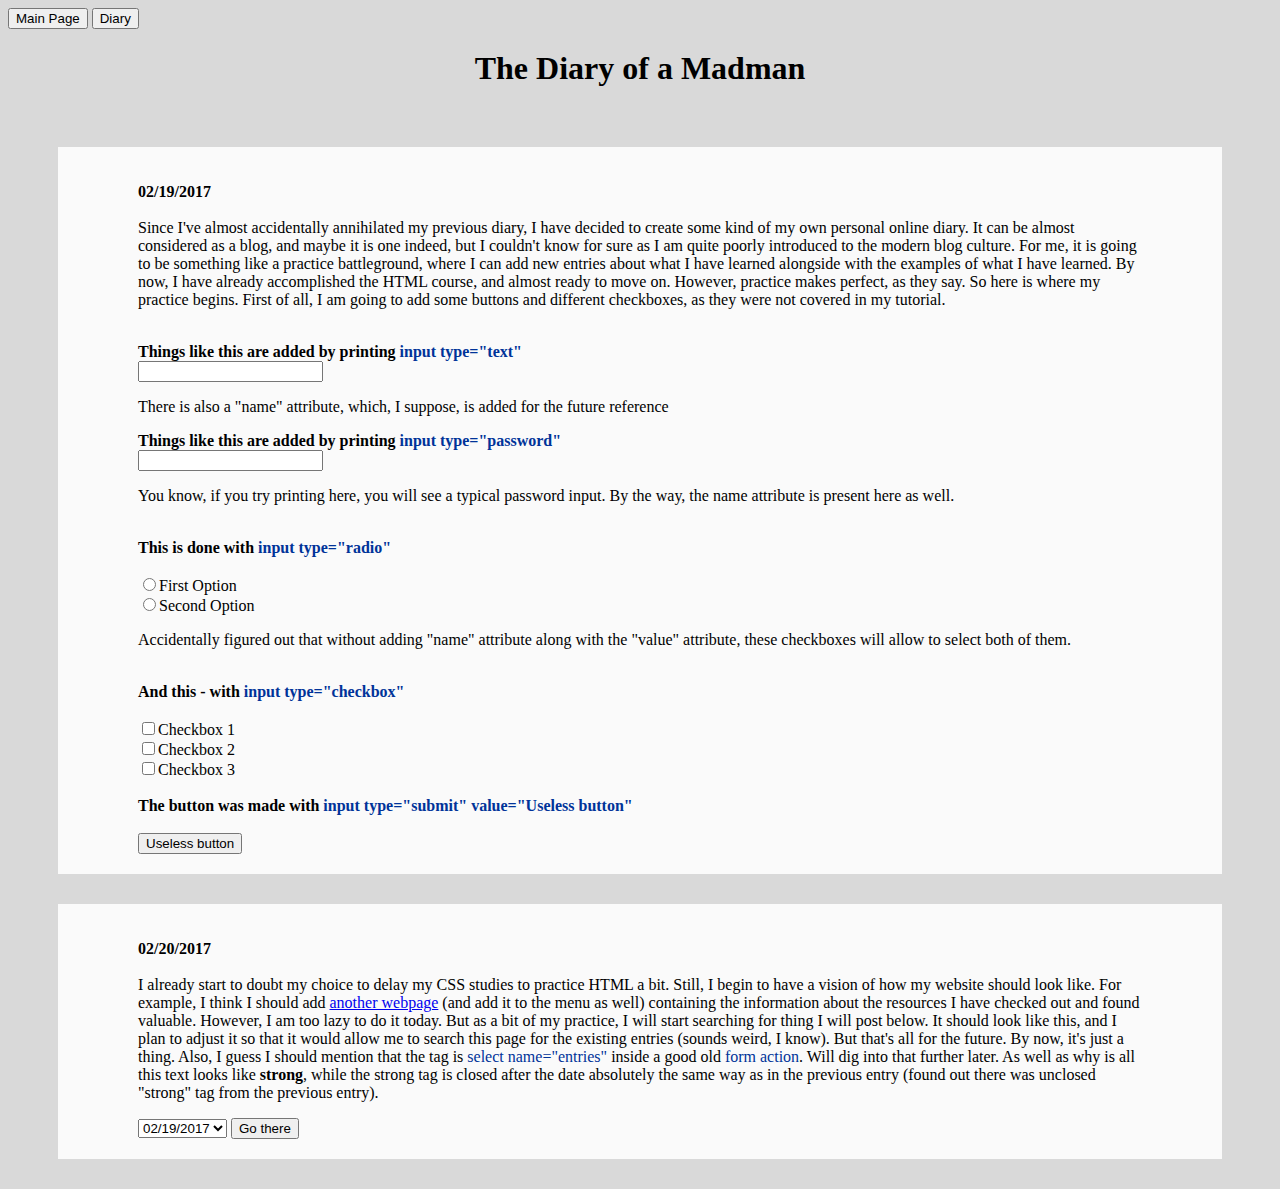
==== diary.html @ 27a8fe2f "Add second entry and select" ====
<!DOCTYPE html>
<html>
	<head>
		<meta charset="utf-8">
		<title>Diary</title>
	</head>
	<body style="background-color: #d9d9d9">
		<form method="get" action="index.html" style="display: inline;"><button type="submit">Main Page</button></form>
		<form method="get" action="diary.html" style="display: inline;"><button type="submit">Diary</button></form>
		<h1 align="center">The Diary of a Madman</h1>

		<div style="margin: 60px 50px 30px 50px; padding: 20px 80px 20px 80px; background-color: #fafafa;">
		<p><strong>02/19/2017</strong><br/><br/>
		Since I've almost accidentally annihilated my previous diary, I have decided to create some kind of my own personal online diary. 
		It can be almost considered as a blog, and maybe it is one indeed, but I couldn't know for sure as I am quite poorly introduced to the modern blog culture.
		For me, it is going to be something like a practice battleground, where I can add new entries about what I have learned alongside with the examples of what I have learned.
		By now, I have already accomplished the HTML course, and almost ready to move on. However, practice makes perfect, as they say.
		So here is where my practice begins. First of all, I am going to add some buttons and different checkboxes, as they were not covered in my tutorial. </p><br/>
		<strong>Things like this are added by printing <span style="color: #039;">input type="text"</span></strong><br/>
		<input type="text" name="username"/><br/>
		<p>There is also a "name" attribute, which, I suppose, is added for the future reference</p>
		<strong>Things like this are added by printing <span style="color: #039;">input type="password"</span></strong><br/>
		<input type="password" name="password"/><br/>
		<p>You know, if you try printing here, you will see a typical password input. By the way, the name attribute is present here as well.</p><br/>
		<strong>This is done with <span style="color: #039;">input type="radio"</span></strong><br/>
		<br/>
		<input type="radio" name="radion" value="1" >First Option<br/>
		<input type="radio" name="radion" value="2">Second Option<br/>
		<p>Accidentally figured out that without adding "name" attribute along with the "value" attribute, these checkboxes will allow to select both of them.</p><br/>
		<strong>And this - with <span style="color: #039;">input type="checkbox"</span></strong><br/>
		<br/>
		<input type="checkbox" value="1">Checkbox 1<br/>
		<input type="checkbox" value="2">Checkbox 2<br/>
		<input type="checkbox" value="3">Checkbox 3<br/>
		<br/>
		<strong>The button was made with <span style="color: #039;">input type="submit" value="Useless button"</span></strong><br/>
		<br/>
		<input type="submit" value="Useless button"><br/>
		</div>

		<div style="margin: 20px 50px 30px 50px; padding: 20px 80px 20px 80px; background-color: #fafafa;">
		<p><strong>02/20/2017</strong><br/><br/>
		I already start to doubt my choice to delay my CSS studies to practice HTML a bit. Still, I begin to have a vision of how my website should look like.
		For example, I think I should add <a href="stuff.html">another webpage</a> (and add it to the menu as well) containing the information about the resources I have checked out and found valuable.
		However, I am too lazy to do it today. But as a bit of my practice, I will start searching for thing I will post below. It should look like this, and I plan to adjust it so that it would allow me to search this page for the existing entries (sounds weird, I know). But that's all for the future. By now, it's just a thing. Also, I guess I should mention that the tag is <span style="color: #039;">select name="entries"</span> inside a good old <span style="color: #039;">form action</span>. Will dig into that further later. As well as why is all this text looks like <strong>strong</strong>, while the strong tag is 		closed after the date absolutely the same way as in the previous entry (found out there was unclosed "strong" tag from the previous entry). </p>

		<form action="/action_page.php">
 		 <select name="entries">
		    <option value="entry1">02/19/2017</option>
		    <option value="entry2">02/20/2017</option>
		    <option value="entry3">02/21/2017</option>
		    <option value="entry4">02/22/2017</option>
		  </select>
		  <input type="submit" value="Go there">
		</form>

		</div>
		

	</body>
</html>
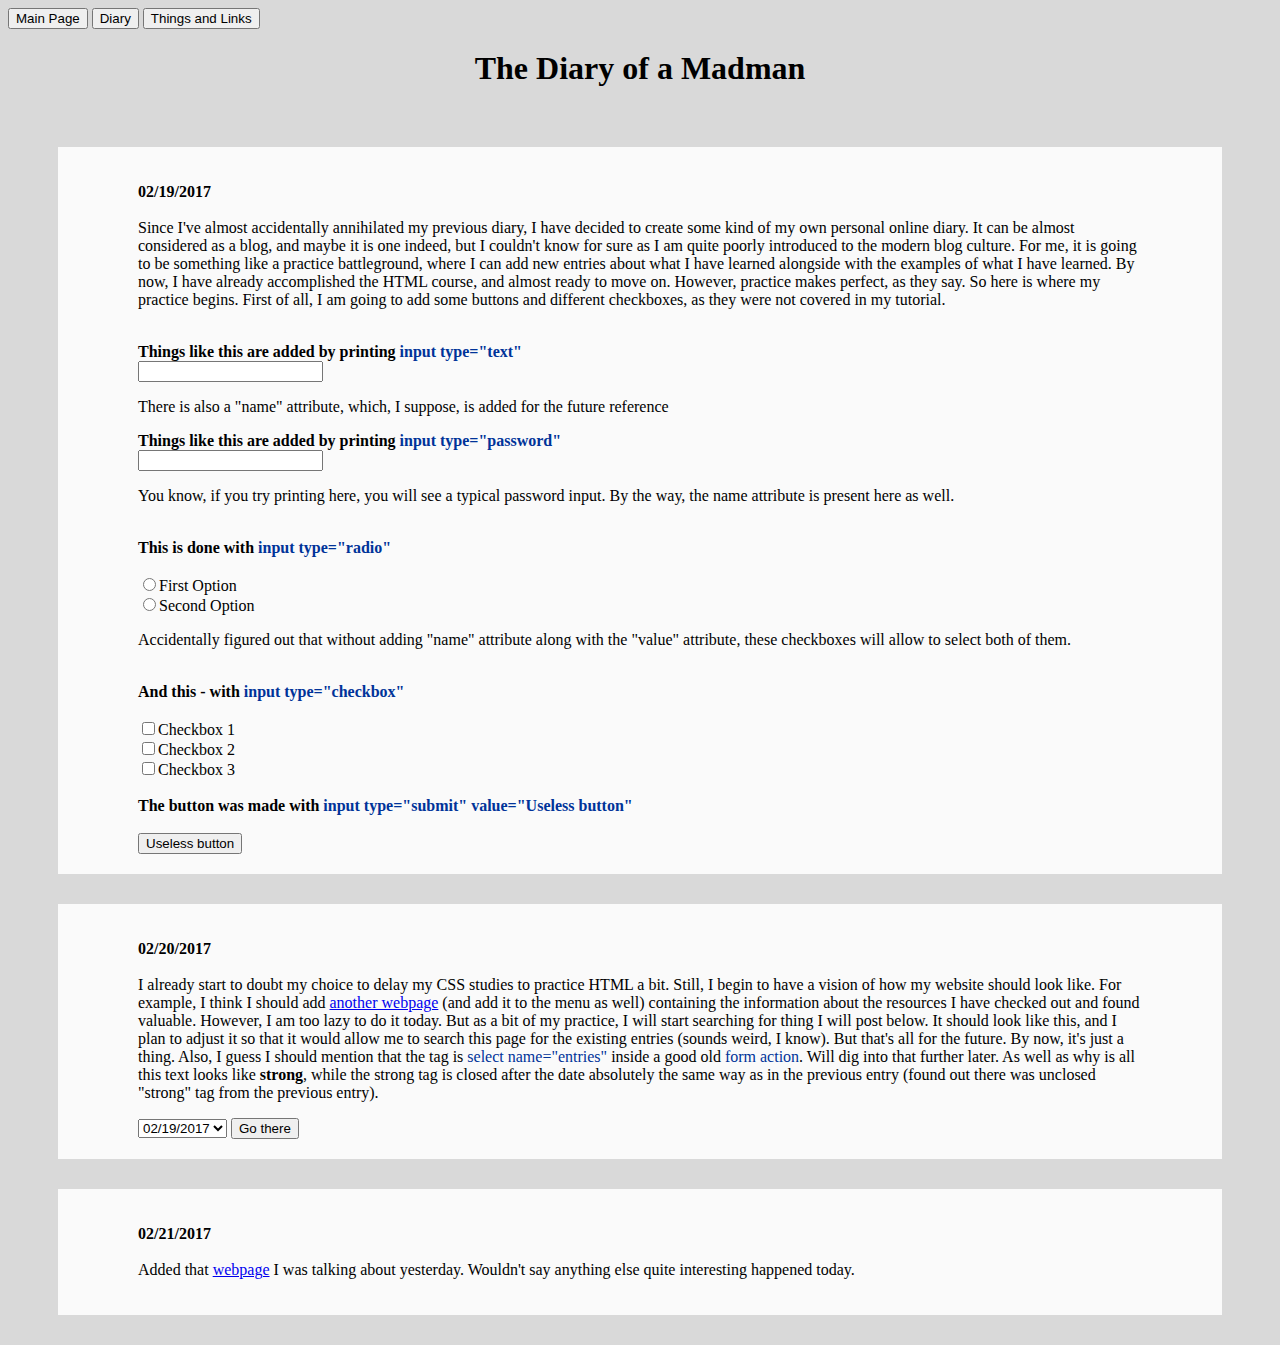
==== commit 1136f55a: "Add things and entry" ====
--- a/diary.html
+++ b/diary.html
@@ -7,6 +7,7 @@
 	<body style="background-color: #d9d9d9">
 		<form method="get" action="index.html" style="display: inline;"><button type="submit">Main Page</button></form>
 		<form method="get" action="diary.html" style="display: inline;"><button type="submit">Diary</button></form>
+		<form method="get" action="things.html" style="display:inline;"><button type="submit">Things and Links</button></form>
 		<h1 align="center">The Diary of a Madman</h1>
 
 		<div style="margin: 60px 50px 30px 50px; padding: 20px 80px 20px 80px; background-color: #fafafa;">
@@ -41,7 +42,7 @@
 		<div style="margin: 20px 50px 30px 50px; padding: 20px 80px 20px 80px; background-color: #fafafa;">
 		<p><strong>02/20/2017</strong><br/><br/>
 		I already start to doubt my choice to delay my CSS studies to practice HTML a bit. Still, I begin to have a vision of how my website should look like.
-		For example, I think I should add <a href="stuff.html">another webpage</a> (and add it to the menu as well) containing the information about the resources I have checked out and found valuable.
+		For example, I think I should add <a href="things.html">another webpage</a> (and add it to the menu as well) containing the information about the resources I have checked out and found valuable.
 		However, I am too lazy to do it today. But as a bit of my practice, I will start searching for thing I will post below. It should look like this, and I plan to adjust it so that it would allow me to search this page for the existing entries (sounds weird, I know). But that's all for the future. By now, it's just a thing. Also, I guess I should mention that the tag is <span style="color: #039;">select name="entries"</span> inside a good old <span style="color: #039;">form action</span>. Will dig into that further later. As well as why is all this text looks like <strong>strong</strong>, while the strong tag is 		closed after the date absolutely the same way as in the previous entry (found out there was unclosed "strong" tag from the previous entry). </p>
 
 		<form action="/action_page.php">
@@ -55,7 +56,12 @@
 		</form>
 
 		</div>
-		
+		<div style="margin: 20px 50px 30px 50px; padding: 20px 80px 20px 80px; background-color: #fafafa;">
+                <p><strong>02/21/2017</strong><br/><br/>
+		Added that <a href="things.html">webpage</a> I was talking about yesterday. Wouldn't say anything else quite interesting happened today.               
+
+
+                </div>
 
 	</body>
 </html>
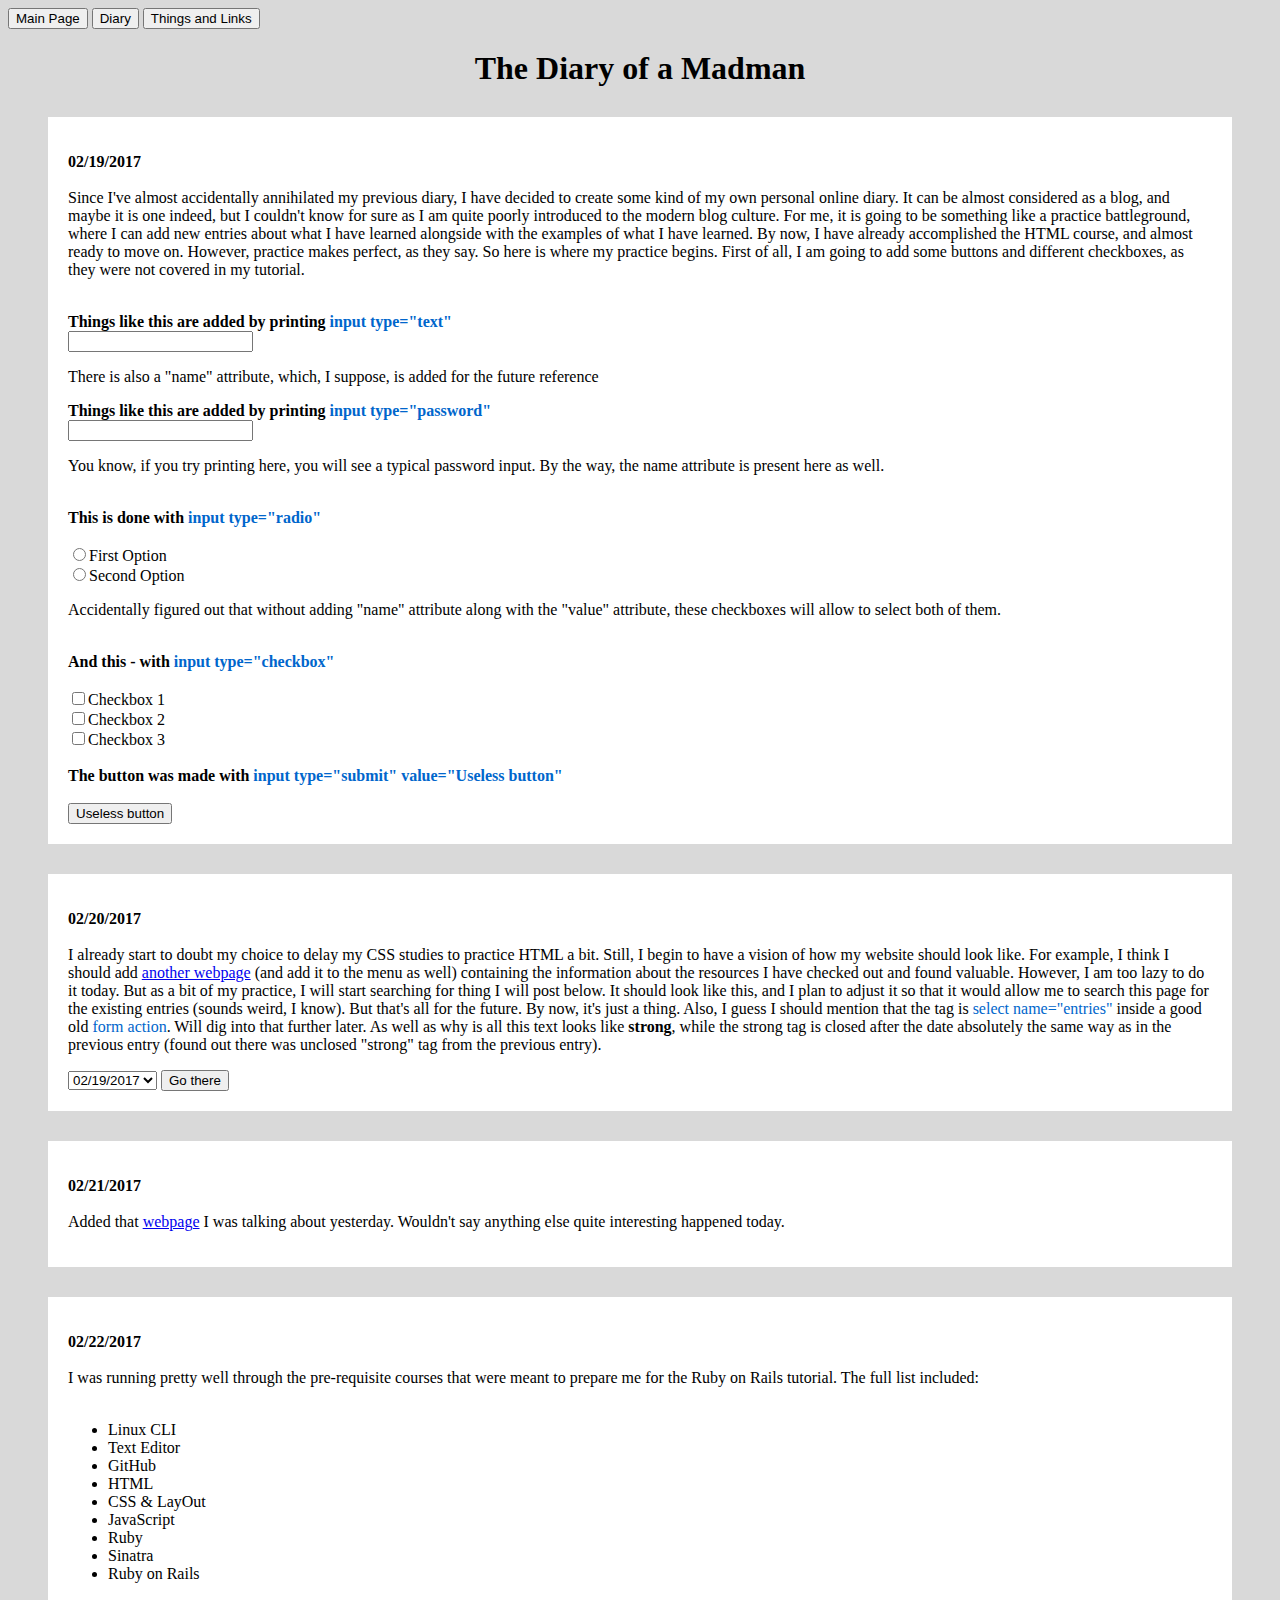
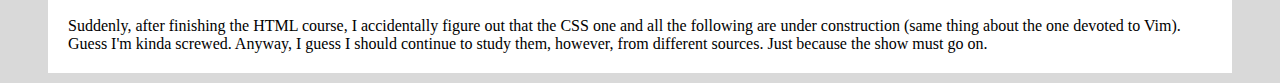
==== commit aecea629: "Add CSS" ====
--- a/diary.html
+++ b/diary.html
@@ -3,47 +3,48 @@
 	<head>
 		<meta charset="utf-8">
 		<title>Diary</title>
+		<link rel="stylesheet" href="common.css">
 	</head>
 	<body style="background-color: #d9d9d9">
 		<form method="get" action="index.html" style="display: inline;"><button type="submit">Main Page</button></form>
 		<form method="get" action="diary.html" style="display: inline;"><button type="submit">Diary</button></form>
 		<form method="get" action="things.html" style="display:inline;"><button type="submit">Things and Links</button></form>
-		<h1 align="center">The Diary of a Madman</h1>
+		<h1>The Diary of a Madman</h1>
 
-		<div style="margin: 60px 50px 30px 50px; padding: 20px 80px 20px 80px; background-color: #fafafa;">
+		<div>
 		<p><strong>02/19/2017</strong><br/><br/>
 		Since I've almost accidentally annihilated my previous diary, I have decided to create some kind of my own personal online diary. 
 		It can be almost considered as a blog, and maybe it is one indeed, but I couldn't know for sure as I am quite poorly introduced to the modern blog culture.
 		For me, it is going to be something like a practice battleground, where I can add new entries about what I have learned alongside with the examples of what I have learned.
 		By now, I have already accomplished the HTML course, and almost ready to move on. However, practice makes perfect, as they say.
 		So here is where my practice begins. First of all, I am going to add some buttons and different checkboxes, as they were not covered in my tutorial. </p><br/>
-		<strong>Things like this are added by printing <span style="color: #039;">input type="text"</span></strong><br/>
+		<strong>Things like this are added by printing <span>input type="text"</span></strong><br/>
 		<input type="text" name="username"/><br/>
 		<p>There is also a "name" attribute, which, I suppose, is added for the future reference</p>
-		<strong>Things like this are added by printing <span style="color: #039;">input type="password"</span></strong><br/>
+		<strong>Things like this are added by printing <span>input type="password"</span></strong><br/>
 		<input type="password" name="password"/><br/>
 		<p>You know, if you try printing here, you will see a typical password input. By the way, the name attribute is present here as well.</p><br/>
-		<strong>This is done with <span style="color: #039;">input type="radio"</span></strong><br/>
+		<strong>This is done with <span>input type="radio"</span></strong><br/>
 		<br/>
 		<input type="radio" name="radion" value="1" >First Option<br/>
 		<input type="radio" name="radion" value="2">Second Option<br/>
 		<p>Accidentally figured out that without adding "name" attribute along with the "value" attribute, these checkboxes will allow to select both of them.</p><br/>
-		<strong>And this - with <span style="color: #039;">input type="checkbox"</span></strong><br/>
+		<strong>And this - with <span>input type="checkbox"</span></strong><br/>
 		<br/>
 		<input type="checkbox" value="1">Checkbox 1<br/>
 		<input type="checkbox" value="2">Checkbox 2<br/>
 		<input type="checkbox" value="3">Checkbox 3<br/>
 		<br/>
-		<strong>The button was made with <span style="color: #039;">input type="submit" value="Useless button"</span></strong><br/>
+		<strong>The button was made with <span>input type="submit" value="Useless button"</span></strong><br/>
 		<br/>
 		<input type="submit" value="Useless button"><br/>
 		</div>
 
-		<div style="margin: 20px 50px 30px 50px; padding: 20px 80px 20px 80px; background-color: #fafafa;">
+		<div>
 		<p><strong>02/20/2017</strong><br/><br/>
 		I already start to doubt my choice to delay my CSS studies to practice HTML a bit. Still, I begin to have a vision of how my website should look like.
 		For example, I think I should add <a href="things.html">another webpage</a> (and add it to the menu as well) containing the information about the resources I have checked out and found valuable.
-		However, I am too lazy to do it today. But as a bit of my practice, I will start searching for thing I will post below. It should look like this, and I plan to adjust it so that it would allow me to search this page for the existing entries (sounds weird, I know). But that's all for the future. By now, it's just a thing. Also, I guess I should mention that the tag is <span style="color: #039;">select name="entries"</span> inside a good old <span style="color: #039;">form action</span>. Will dig into that further later. As well as why is all this text looks like <strong>strong</strong>, while the strong tag is 		closed after the date absolutely the same way as in the previous entry (found out there was unclosed "strong" tag from the previous entry). </p>
+		However, I am too lazy to do it today. But as a bit of my practice, I will start searching for thing I will post below. It should look like this, and I plan to adjust it so that it would allow me to search this page for the existing entries (sounds weird, I know). But that's all for the future. By now, it's just a thing. Also, I guess I should mention that the tag is <span>select name="entries"</span> inside a good old <span>form action</span>. Will dig into that further later. As well as why is all this text looks like <strong>strong</strong>, while the strong tag is 		closed after the date absolutely the same way as in the previous entry (found out there was unclosed "strong" tag from the previous entry). </p>
 
 		<form action="/action_page.php">
  		 <select name="entries">
@@ -56,11 +57,28 @@
 		</form>
 
 		</div>
-		<div style="margin: 20px 50px 30px 50px; padding: 20px 80px 20px 80px; background-color: #fafafa;">
+		<div>
                 <p><strong>02/21/2017</strong><br/><br/>
 		Added that <a href="things.html">webpage</a> I was talking about yesterday. Wouldn't say anything else quite interesting happened today.               
+                </div>
 
-
+		</div>
+                <div>
+                <p><strong>02/22/2017</strong><br/><br/>
+                I was running pretty well through the pre-requisite courses that were meant to prepare me for the Ruby on Rails tutorial. The full list included:</br></br>
+		<ul>
+		<li>Linux CLI</li>
+		<li>Text Editor</li>
+		<li>GitHub</li>
+		<li>HTML</li>
+		<li>CSS & LayOut</li>
+		<li>JavaScript</li>
+		<li>Ruby</li>
+		<li>Sinatra</li>
+		<li>Ruby on Rails</li>
+		</ul></br>
+		Suddenly, after finishing the HTML course, I accidentally figure out that the CSS one and all the following are under construction (same thing about the one devoted to Vim).
+		Guess I'm kinda screwed. Anyway, I guess I should continue to study them, however, from different sources. Just because the show must go on.
                 </div>
 
 	</body>
--- a/common.css
+++ b/common.css
@@ -0,0 +1,26 @@
+body {
+  background-color: #d9d9d9;
+}
+h1 {
+  text-align: center;
+}
+h3 {
+  text-align: center;
+}
+span {
+  color: #06c;
+}
+div {
+  margin: 30px 40px 10px 40px;
+  padding: 20px 20px 20px 20px;
+  background-color: white;
+}
+img {
+  margin: 10px 570px auto;
+}
+#warning {
+  color: red;
+  background-color: black;
+}
+.first{font-size: 200%;}
+.second{font-size: 300%;}
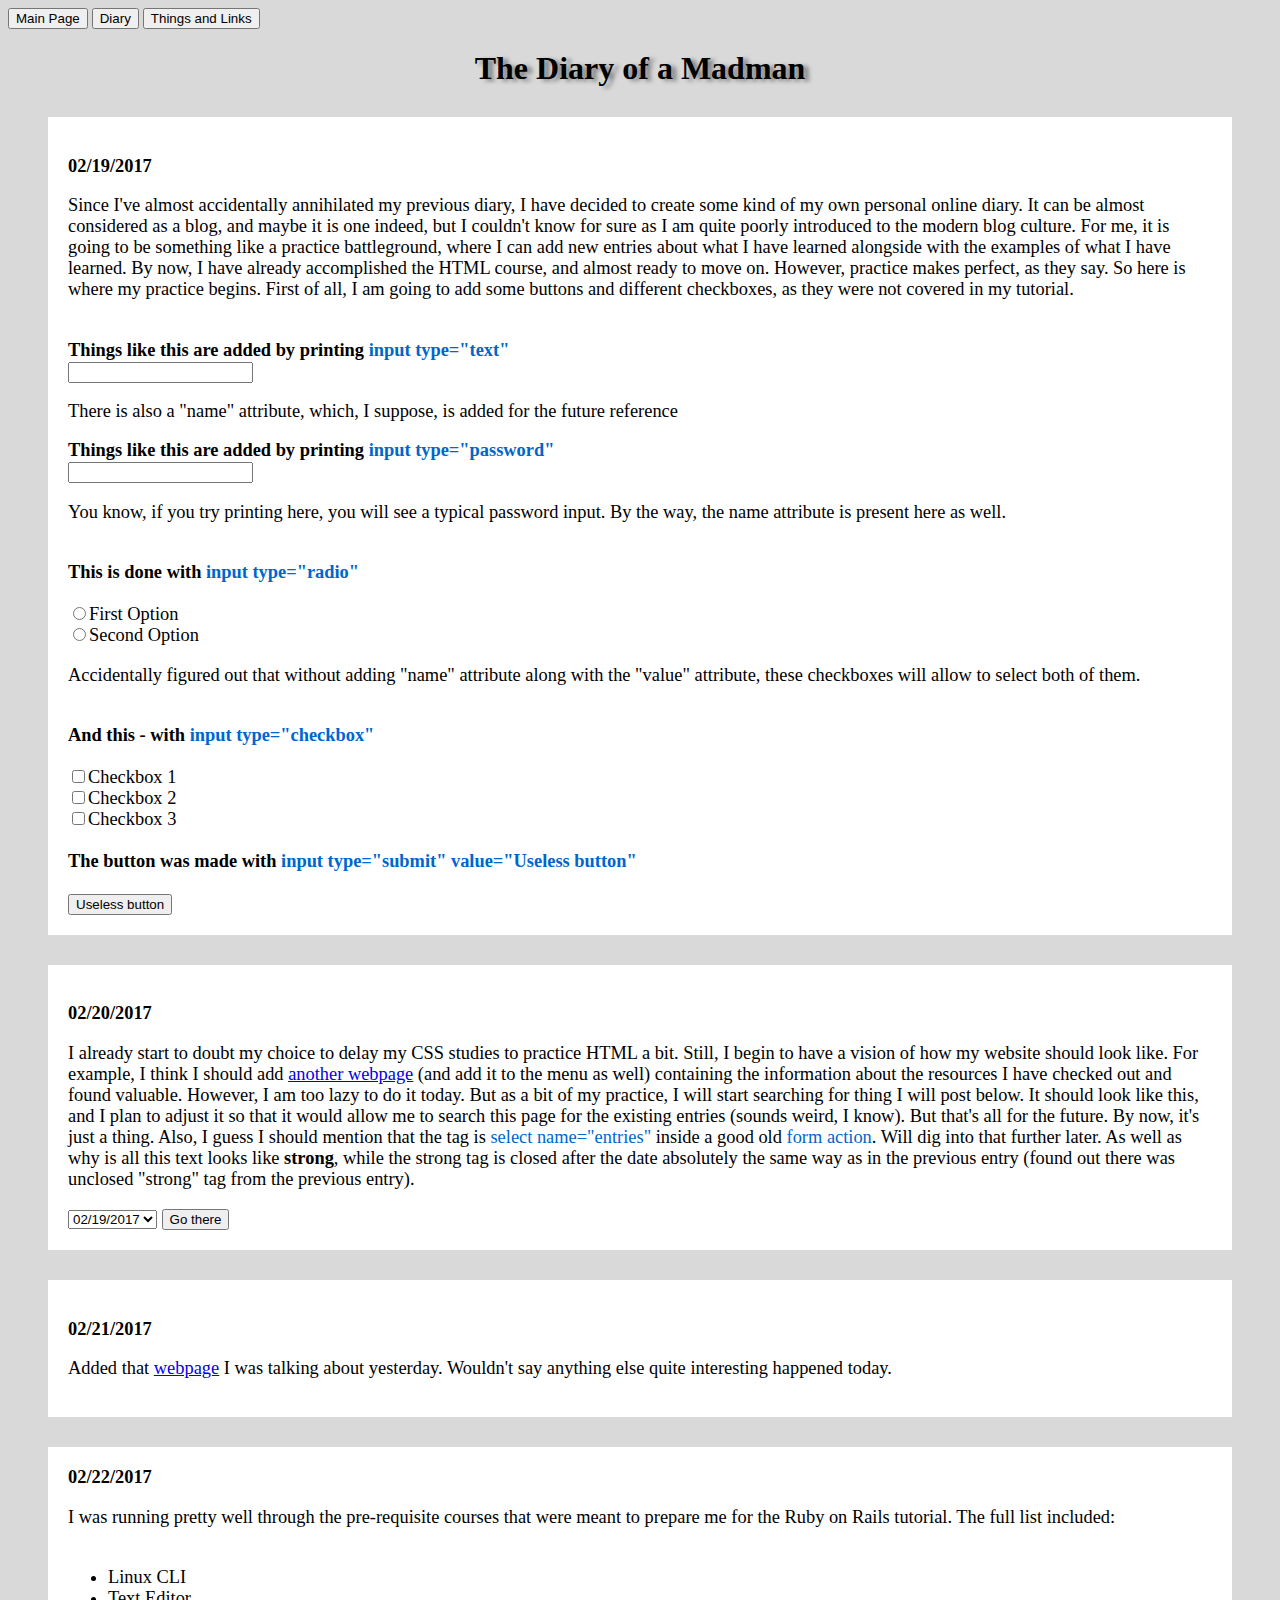
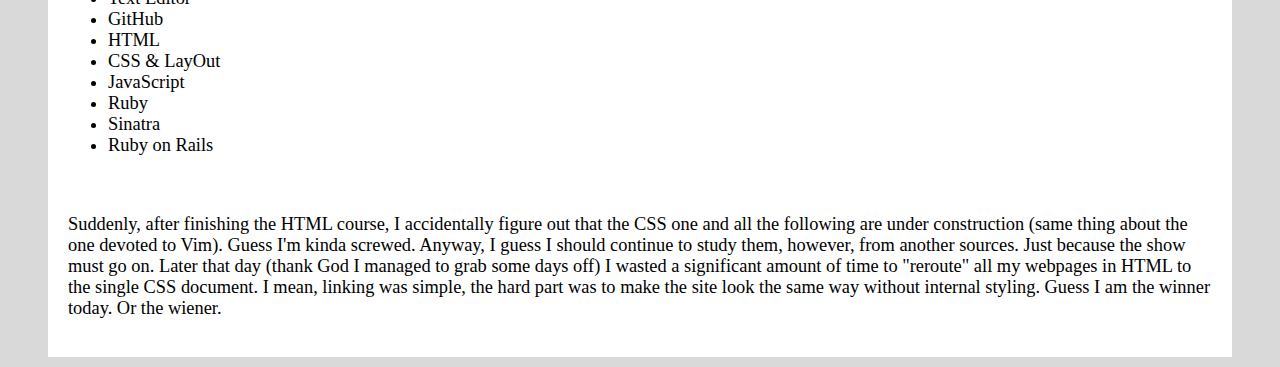
==== commit 039a0c52: "Add more CSS" ====
--- a/diary.html
+++ b/diary.html
@@ -12,8 +12,8 @@
 		<h1>The Diary of a Madman</h1>
 
 		<div>
-		<p><strong>02/19/2017</strong><br/><br/>
-		Since I've almost accidentally annihilated my previous diary, I have decided to create some kind of my own personal online diary. 
+		<p><strong>02/19/2017</strong></p>
+		<p>Since I've almost accidentally annihilated my previous diary, I have decided to create some kind of my own personal online diary. 
 		It can be almost considered as a blog, and maybe it is one indeed, but I couldn't know for sure as I am quite poorly introduced to the modern blog culture.
 		For me, it is going to be something like a practice battleground, where I can add new entries about what I have learned alongside with the examples of what I have learned.
 		By now, I have already accomplished the HTML course, and almost ready to move on. However, practice makes perfect, as they say.
@@ -41,8 +41,8 @@
 		</div>
 
 		<div>
-		<p><strong>02/20/2017</strong><br/><br/>
-		I already start to doubt my choice to delay my CSS studies to practice HTML a bit. Still, I begin to have a vision of how my website should look like.
+		<p><strong>02/20/2017</strong></p>
+		<p>I already start to doubt my choice to delay my CSS studies to practice HTML a bit. Still, I begin to have a vision of how my website should look like.
 		For example, I think I should add <a href="things.html">another webpage</a> (and add it to the menu as well) containing the information about the resources I have checked out and found valuable.
 		However, I am too lazy to do it today. But as a bit of my practice, I will start searching for thing I will post below. It should look like this, and I plan to adjust it so that it would allow me to search this page for the existing entries (sounds weird, I know). But that's all for the future. By now, it's just a thing. Also, I guess I should mention that the tag is <span>select name="entries"</span> inside a good old <span>form action</span>. Will dig into that further later. As well as why is all this text looks like <strong>strong</strong>, while the strong tag is 		closed after the date absolutely the same way as in the previous entry (found out there was unclosed "strong" tag from the previous entry). </p>
 
@@ -58,14 +58,14 @@
 
 		</div>
 		<div>
-                <p><strong>02/21/2017</strong><br/><br/>
-		Added that <a href="things.html">webpage</a> I was talking about yesterday. Wouldn't say anything else quite interesting happened today.               
+                <p><strong>02/21/2017</strong></p>
+		<p>Added that <a href="things.html">webpage</a> I was talking about yesterday. Wouldn't say anything else quite interesting happened today.</p>               
                 </div>
 
 		</div>
                 <div>
-                <p><strong>02/22/2017</strong><br/><br/>
-                I was running pretty well through the pre-requisite courses that were meant to prepare me for the Ruby on Rails tutorial. The full list included:</br></br>
+                <strong>02/22/2017</strong>
+                <p>I was running pretty well through the pre-requisite courses that were meant to prepare me for the Ruby on Rails tutorial. The full list included:</br></br>
 		<ul>
 		<li>Linux CLI</li>
 		<li>Text Editor</li>
@@ -77,8 +77,10 @@
 		<li>Sinatra</li>
 		<li>Ruby on Rails</li>
 		</ul></br>
-		Suddenly, after finishing the HTML course, I accidentally figure out that the CSS one and all the following are under construction (same thing about the one devoted to Vim).
-		Guess I'm kinda screwed. Anyway, I guess I should continue to study them, however, from different sources. Just because the show must go on.
+		<p>Suddenly, after finishing the HTML course, I accidentally figure out that the CSS one and all the following are under construction (same thing about the one devoted to Vim).
+		Guess I'm kinda screwed. Anyway, I guess I should continue to study them, however, from another sources. Just because the show must go on.
+		Later that day (thank God I managed to grab some days off) I wasted a significant amount of time to "reroute" all my webpages in HTML to the single CSS document. I mean, linking was simple, the hard part was to make the site look the same way without internal styling.
+		Guess I am the winner today. Or the wiener.</p>
                 </div>
 
 	</body>
--- a/common.css
+++ b/common.css
@@ -3,6 +3,7 @@
 }
 h1 {
   text-align: center;
+  text-shadow: 5px 2px 4px grey;
 }
 h3 {
   text-align: center;
@@ -14,6 +15,8 @@
   margin: 30px 40px 10px 40px;
   padding: 20px 20px 20px 20px;
   background-color: white;
+  font-family: "Times New Roman", Times, serif;
+  font-size: 115%;
 }
 img {
   margin: 10px 570px auto;
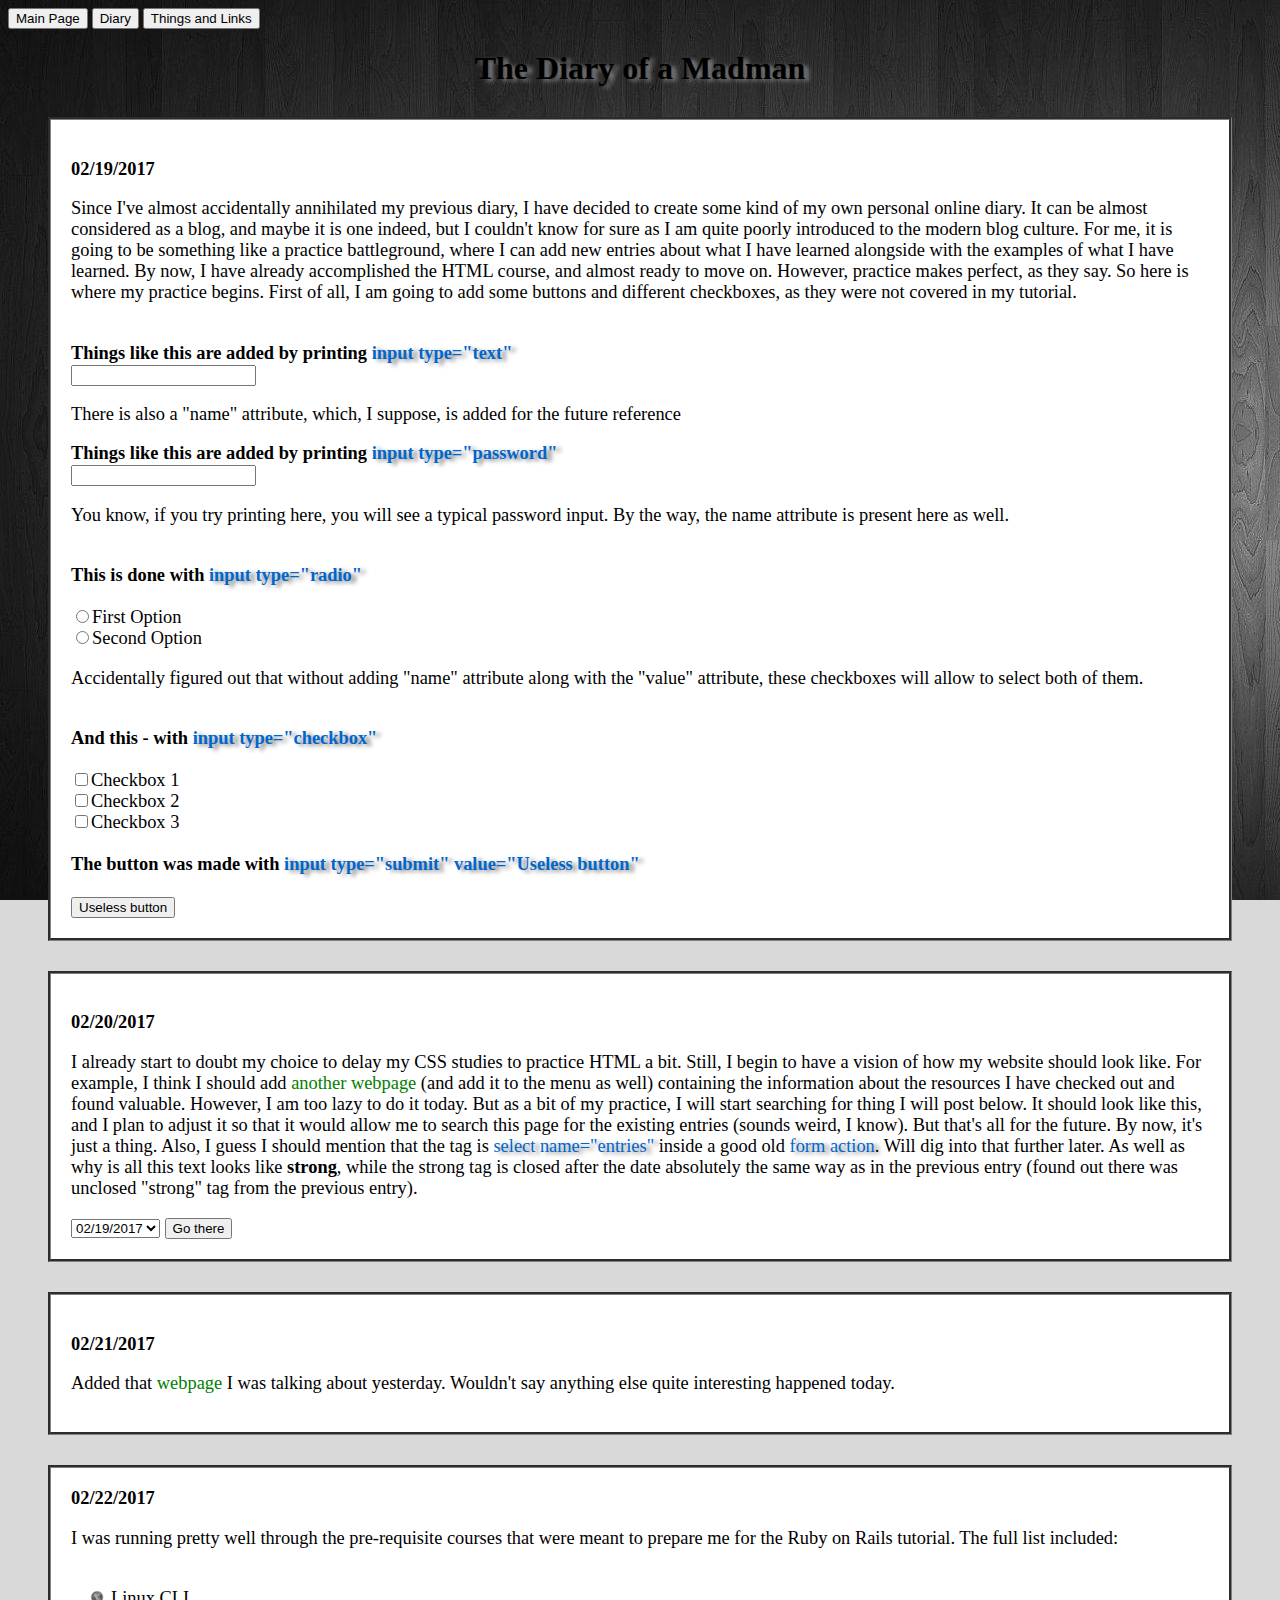
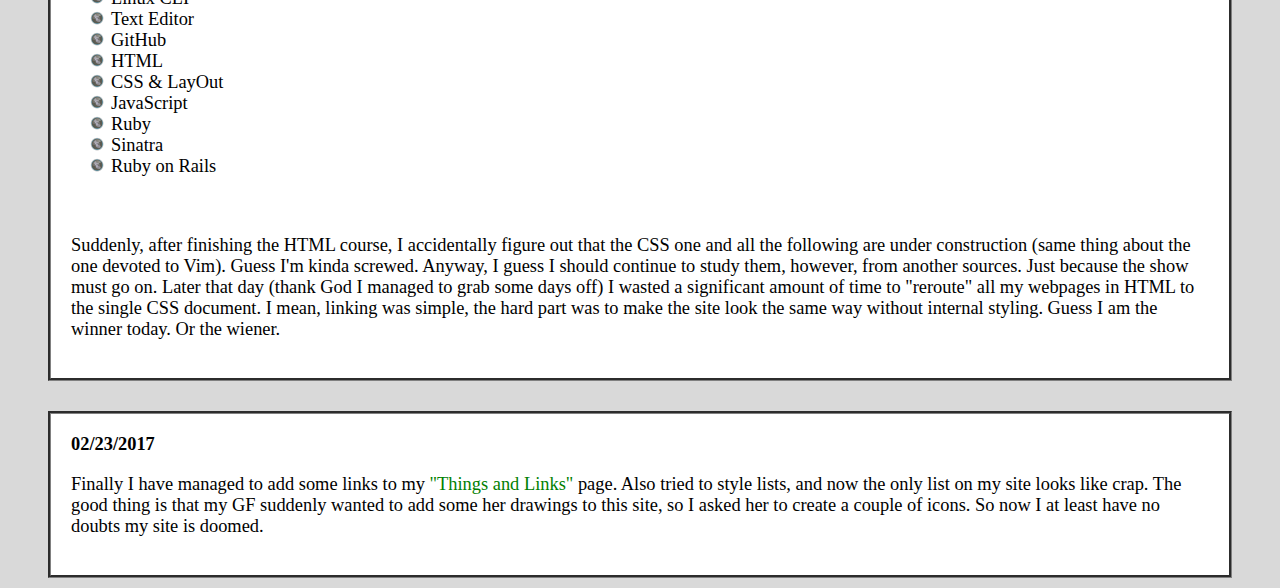
==== commit 93ec3516: "Add things and links" ====
--- a/diary.html
+++ b/diary.html
@@ -13,7 +13,7 @@
 
 		<div>
 		<p><strong>02/19/2017</strong></p>
-		<p>Since I've almost accidentally annihilated my previous diary, I have decided to create some kind of my own personal online diary. 
+		<p>Since I've almost accidentally annihilated my previous diary, I have decided to create some kind of my own personal online diary.
 		It can be almost considered as a blog, and maybe it is one indeed, but I couldn't know for sure as I am quite poorly introduced to the modern blog culture.
 		For me, it is going to be something like a practice battleground, where I can add new entries about what I have learned alongside with the examples of what I have learned.
 		By now, I have already accomplished the HTML course, and almost ready to move on. However, practice makes perfect, as they say.
@@ -43,7 +43,7 @@
 		<div>
 		<p><strong>02/20/2017</strong></p>
 		<p>I already start to doubt my choice to delay my CSS studies to practice HTML a bit. Still, I begin to have a vision of how my website should look like.
-		For example, I think I should add <a href="things.html">another webpage</a> (and add it to the menu as well) containing the information about the resources I have checked out and found valuable.
+		For example, I think I should add <a href="things.html" target="blank">another webpage</a> (and add it to the menu as well) containing the information about the resources I have checked out and found valuable.
 		However, I am too lazy to do it today. But as a bit of my practice, I will start searching for thing I will post below. It should look like this, and I plan to adjust it so that it would allow me to search this page for the existing entries (sounds weird, I know). But that's all for the future. By now, it's just a thing. Also, I guess I should mention that the tag is <span>select name="entries"</span> inside a good old <span>form action</span>. Will dig into that further later. As well as why is all this text looks like <strong>strong</strong>, while the strong tag is 		closed after the date absolutely the same way as in the previous entry (found out there was unclosed "strong" tag from the previous entry). </p>
 
 		<form action="/action_page.php">
@@ -59,7 +59,7 @@
 		</div>
 		<div>
                 <p><strong>02/21/2017</strong></p>
-		<p>Added that <a href="things.html">webpage</a> I was talking about yesterday. Wouldn't say anything else quite interesting happened today.</p>               
+		<p>Added that <a href="things.html"  target="blank">webpage</a> I was talking about yesterday. Wouldn't say anything else quite interesting happened today.</p>
                 </div>
 
 		</div>
@@ -81,6 +81,10 @@
 		Guess I'm kinda screwed. Anyway, I guess I should continue to study them, however, from another sources. Just because the show must go on.
 		Later that day (thank God I managed to grab some days off) I wasted a significant amount of time to "reroute" all my webpages in HTML to the single CSS document. I mean, linking was simple, the hard part was to make the site look the same way without internal styling.
 		Guess I am the winner today. Or the wiener.</p>
+		</div>
+		<div>
+		<strong>02/23/2017</strong>
+		<p>Finally I have managed to add some links to my <a href="things.html">"Things and Links"</a> page. Also tried to style lists, and now the only list on my site looks like crap. The good thing is that my GF suddenly wanted to add some her drawings to this site, so I asked her to create a couple of icons. So now I at least have no doubts my site is doomed.</p>
                 </div>
 
 	</body>
--- a/common.css
+++ b/common.css
@@ -1,4 +1,6 @@
 body {
+  background-image: url("images/wood.jpg");
+  background-attachment: fixed;
   background-color: #d9d9d9;
 }
 h1 {
@@ -7,9 +9,30 @@
 }
 h3 {
   text-align: center;
+  text-shadow: 5px 2px 12px #09f;
 }
 span {
   color: #06c;
+  text-shadow: 5px 2px 4px grey;
+}
+ul {
+  list-style-image: url("images/icon.png");
+  list-style-position: outside;
+  vertical-align: text-top ;
+}
+table {
+  border-collapse: separate;
+  border-spacing: 1px 1px;
+  border-style: solid;
+  empty-cells: hide;
+  font-family: "Times New Roman", Times, serif;
+}
+th {
+  color: white;
+  background-color:gray;
+}
+td {
+  background-color: white;
 }
 div {
   margin: 30px 40px 10px 40px;
@@ -17,9 +40,21 @@
   background-color: white;
   font-family: "Times New Roman", Times, serif;
   font-size: 115%;
+  border: 3px solid gray;
+  border-style: groove;
+}
+#invis {
+  margin: 30px 60px 10px 60px;
+  padding: -20px -20px -20px -20px;
+  font-family: "Times New Roman", Times, serif;
+  font-size: 115%;
+  background-color: transparent;
+  border-style: hidden;
 }
 img {
-  margin: 10px 570px auto;
+  vertical-align: middle;
+  margin: auto;
+  display: block;
 }
 #warning {
   color: red;
@@ -27,3 +62,14 @@
 }
 .first{font-size: 200%;}
 .second{font-size: 300%;}
+.shadow{text-shadow: 5px 2px 4px grey;}
+a:link {
+color: green;
+text-decoration-line: none;
+}
+a:visited {
+color: green;
+}
+a:hover {
+text-shadow: 5px 2px 4px grey;
+}
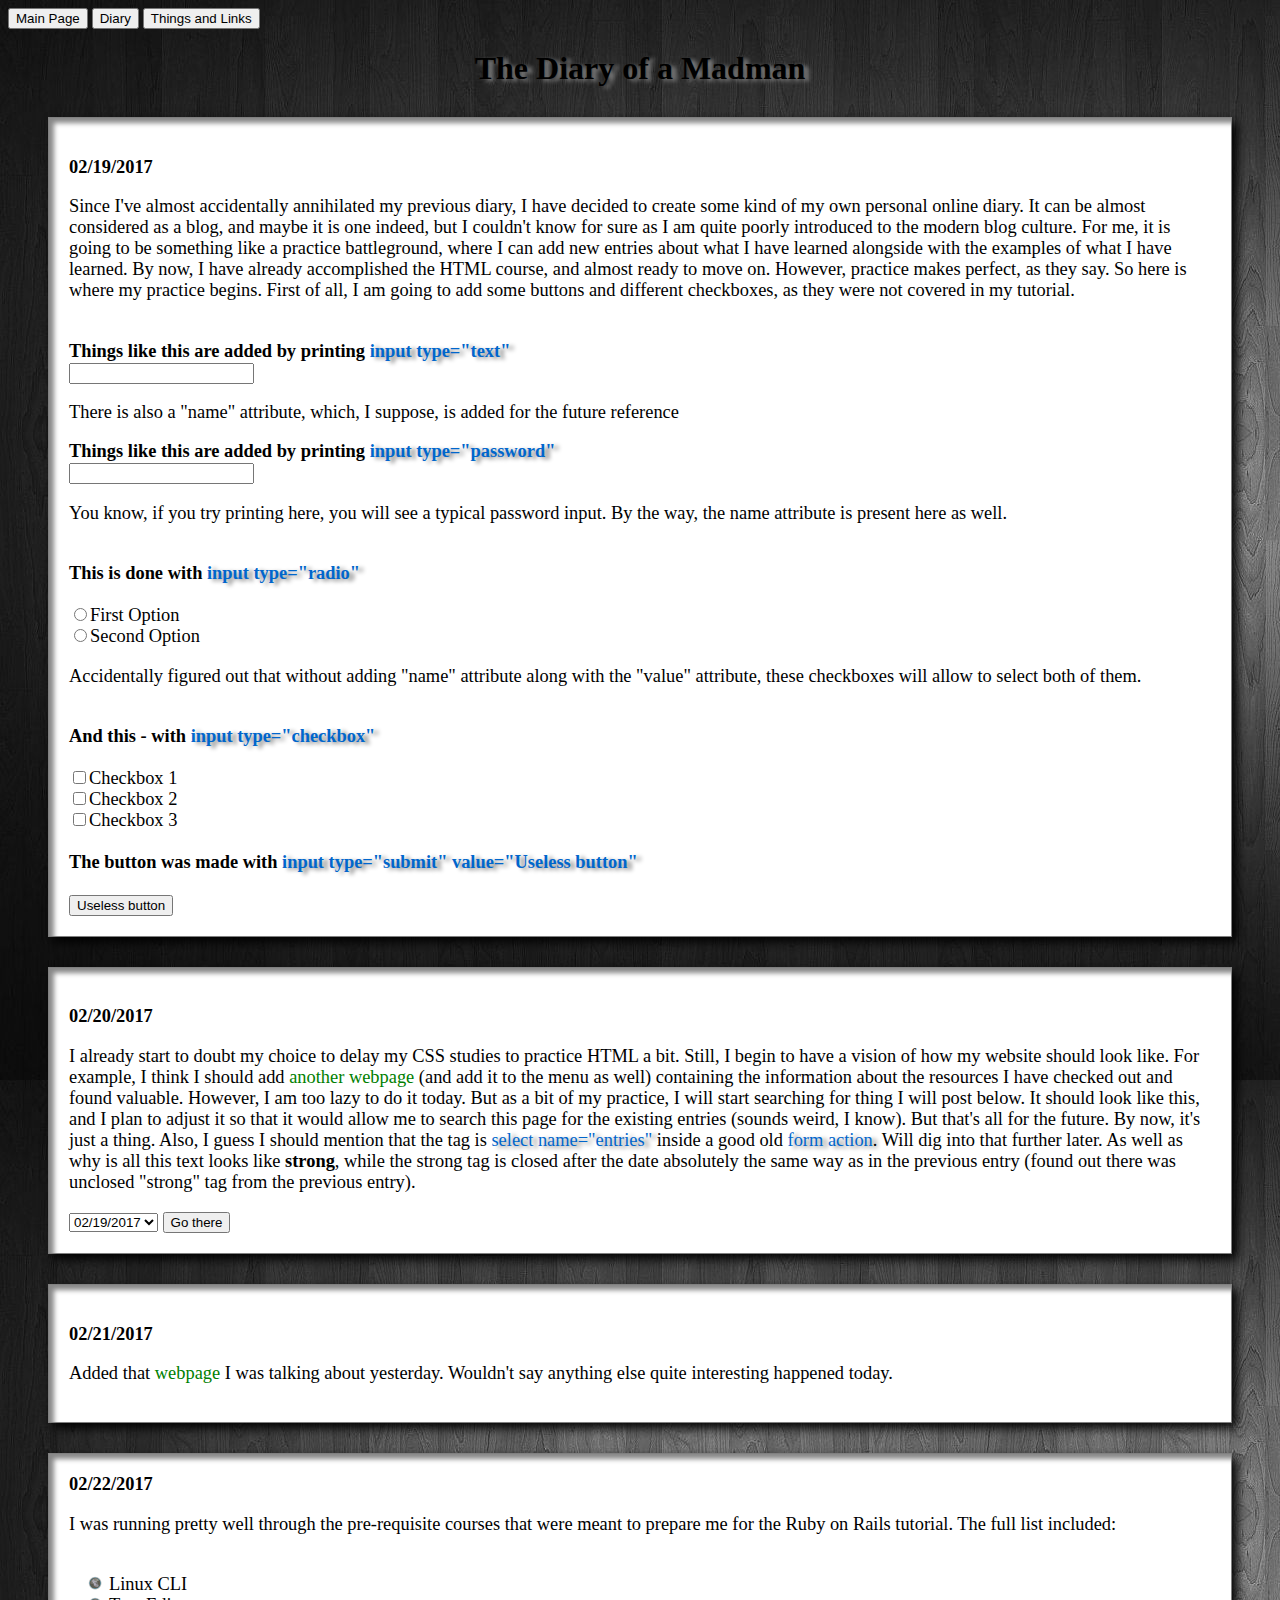
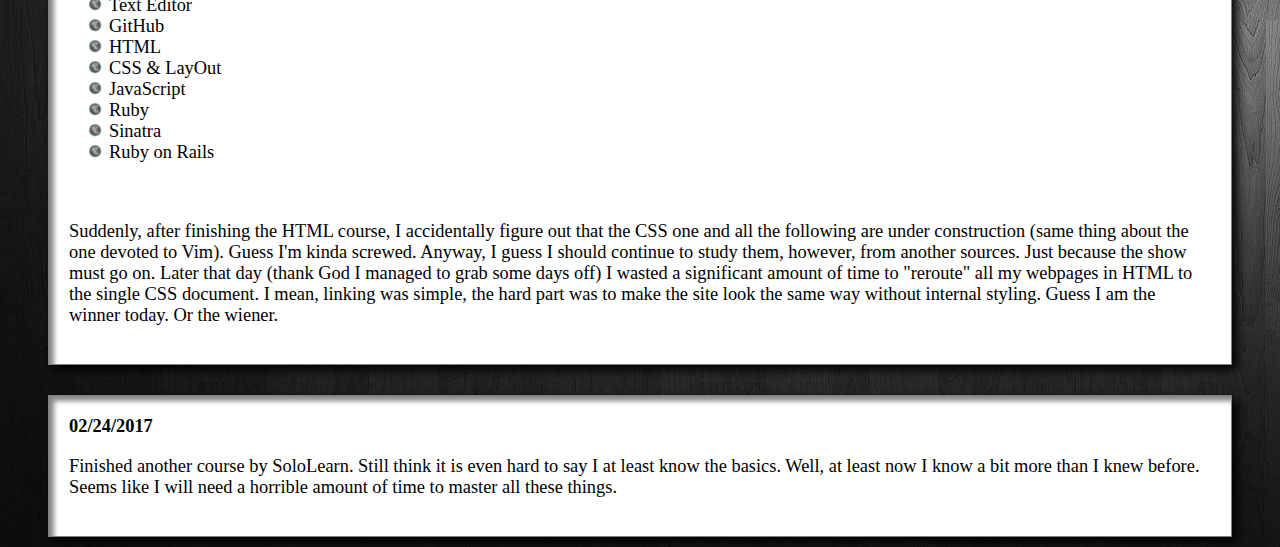
==== commit 3bcfe2a8: "Add more CSS and entry" ====
--- a/diary.html
+++ b/diary.html
@@ -82,10 +82,13 @@
 		Later that day (thank God I managed to grab some days off) I wasted a significant amount of time to "reroute" all my webpages in HTML to the single CSS document. I mean, linking was simple, the hard part was to make the site look the same way without internal styling.
 		Guess I am the winner today. Or the wiener.</p>
 		</div>
+
 		<div>
-		<strong>02/23/2017</strong>
-		<p>Finally I have managed to add some links to my <a href="things.html">"Things and Links"</a> page. Also tried to style lists, and now the only list on my site looks like crap. The good thing is that my GF suddenly wanted to add some her drawings to this site, so I asked her to create a couple of icons. So now I at least have no doubts my site is doomed.</p>
-                </div>
+		<strong>02/24/2017</strong>
+		<p>Finished another course by SoloLearn. Still think it is even hard to say I at least know the basics.
+		 Well, at least now I know a bit more than I knew before.<br/>
+	   Seems like I will need a horrible amount of time to master all these things.</p>
+    </div>
 
 	</body>
 </html>
--- a/common.css
+++ b/common.css
@@ -1,7 +1,6 @@
 body {
-  background-image: url("images/wood.jpg");
-  background-attachment: fixed;
   background-color: #d9d9d9;
+  background-image: url(images/wood.jpg);
 }
 h1 {
   text-align: center;
@@ -9,7 +8,7 @@
 }
 h3 {
   text-align: center;
-  text-shadow: 5px 2px 12px #09f;
+  text-shadow: 5px 2px 12px yellow;
 }
 span {
   color: #06c;
@@ -40,8 +39,8 @@
   background-color: white;
   font-family: "Times New Roman", Times, serif;
   font-size: 115%;
-  border: 3px solid gray;
-  border-style: groove;
+  border: 1px solid gray;
+  box-shadow: 5px 5px 10px black, inset 5px 5px 5px #888888;
 }
 #invis {
   margin: 30px 60px 10px 60px;
@@ -50,15 +49,35 @@
   font-size: 115%;
   background-color: transparent;
   border-style: hidden;
+  box-shadow: none;
 }
 img {
   vertical-align: middle;
+  width: 50%;
   margin: auto;
   display: block;
 }
 #warning {
   color: red;
   background-color: black;
+}
+.round {
+    -webkit-border-radius: 24px;
+    border-radius: 24px;
+    border:1px solid gray;
+    background-color: gray;
+    color: white;
+    padding:25px;
+}
+.totalround {
+   width: 200px;
+   height: 200px;
+   border-radius: 100%;
+   background-color: green;
+   color: white;
+   text-align: center;
+   border:2px solid black;
+   box-shadow: 5px 5px 10px 10px #000000;
 }
 .first{font-size: 200%;}
 .second{font-size: 300%;}
@@ -73,3 +92,7 @@
 a:hover {
 text-shadow: 5px 2px 4px grey;
 }
+@font-face {
+  font-family: original;
+  src: url(font.otf)
+}
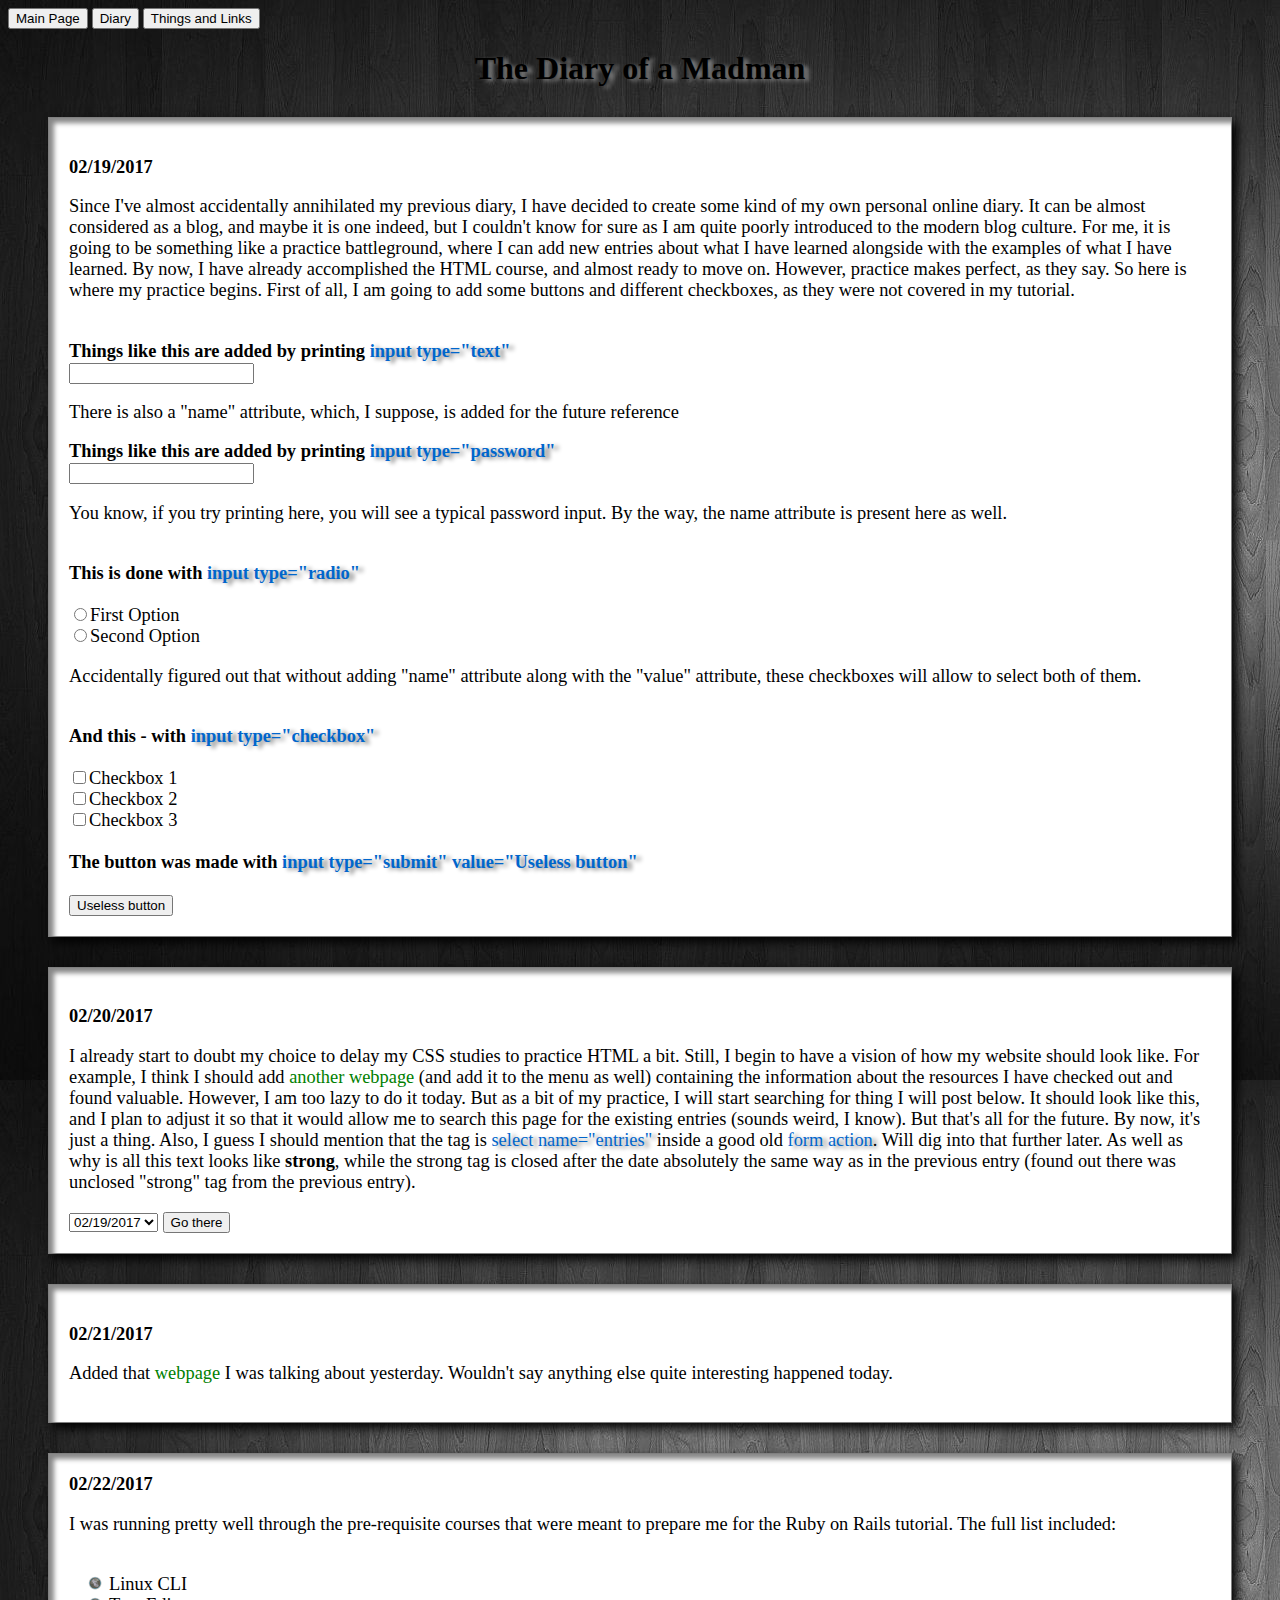
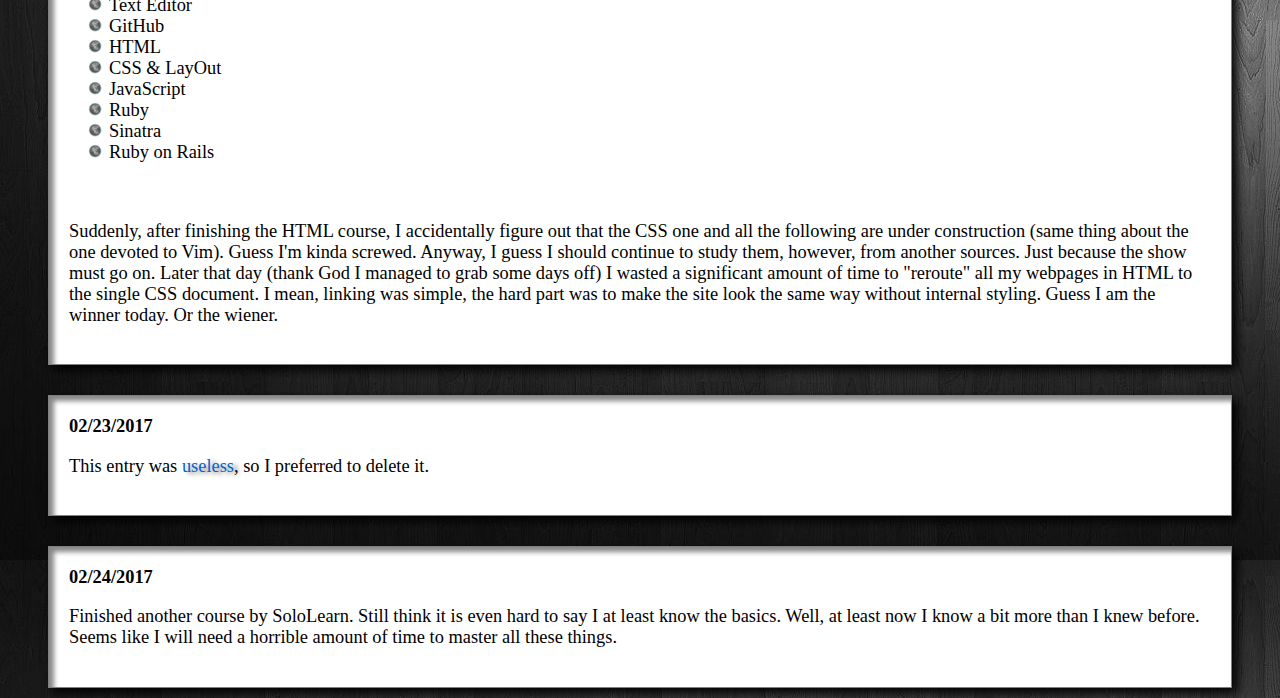
==== commit b0783c43: "Fix entry" ====
--- a/diary.html
+++ b/diary.html
@@ -84,6 +84,11 @@
 		</div>
 
 		<div>
+		<strong>02/23/2017</strong>
+		<p>This entry was <span>useless</span>, so I preferred to delete it.</p>
+    </div>
+
+		<div>
 		<strong>02/24/2017</strong>
 		<p>Finished another course by SoloLearn. Still think it is even hard to say I at least know the basics.
 		 Well, at least now I know a bit more than I knew before.<br/>
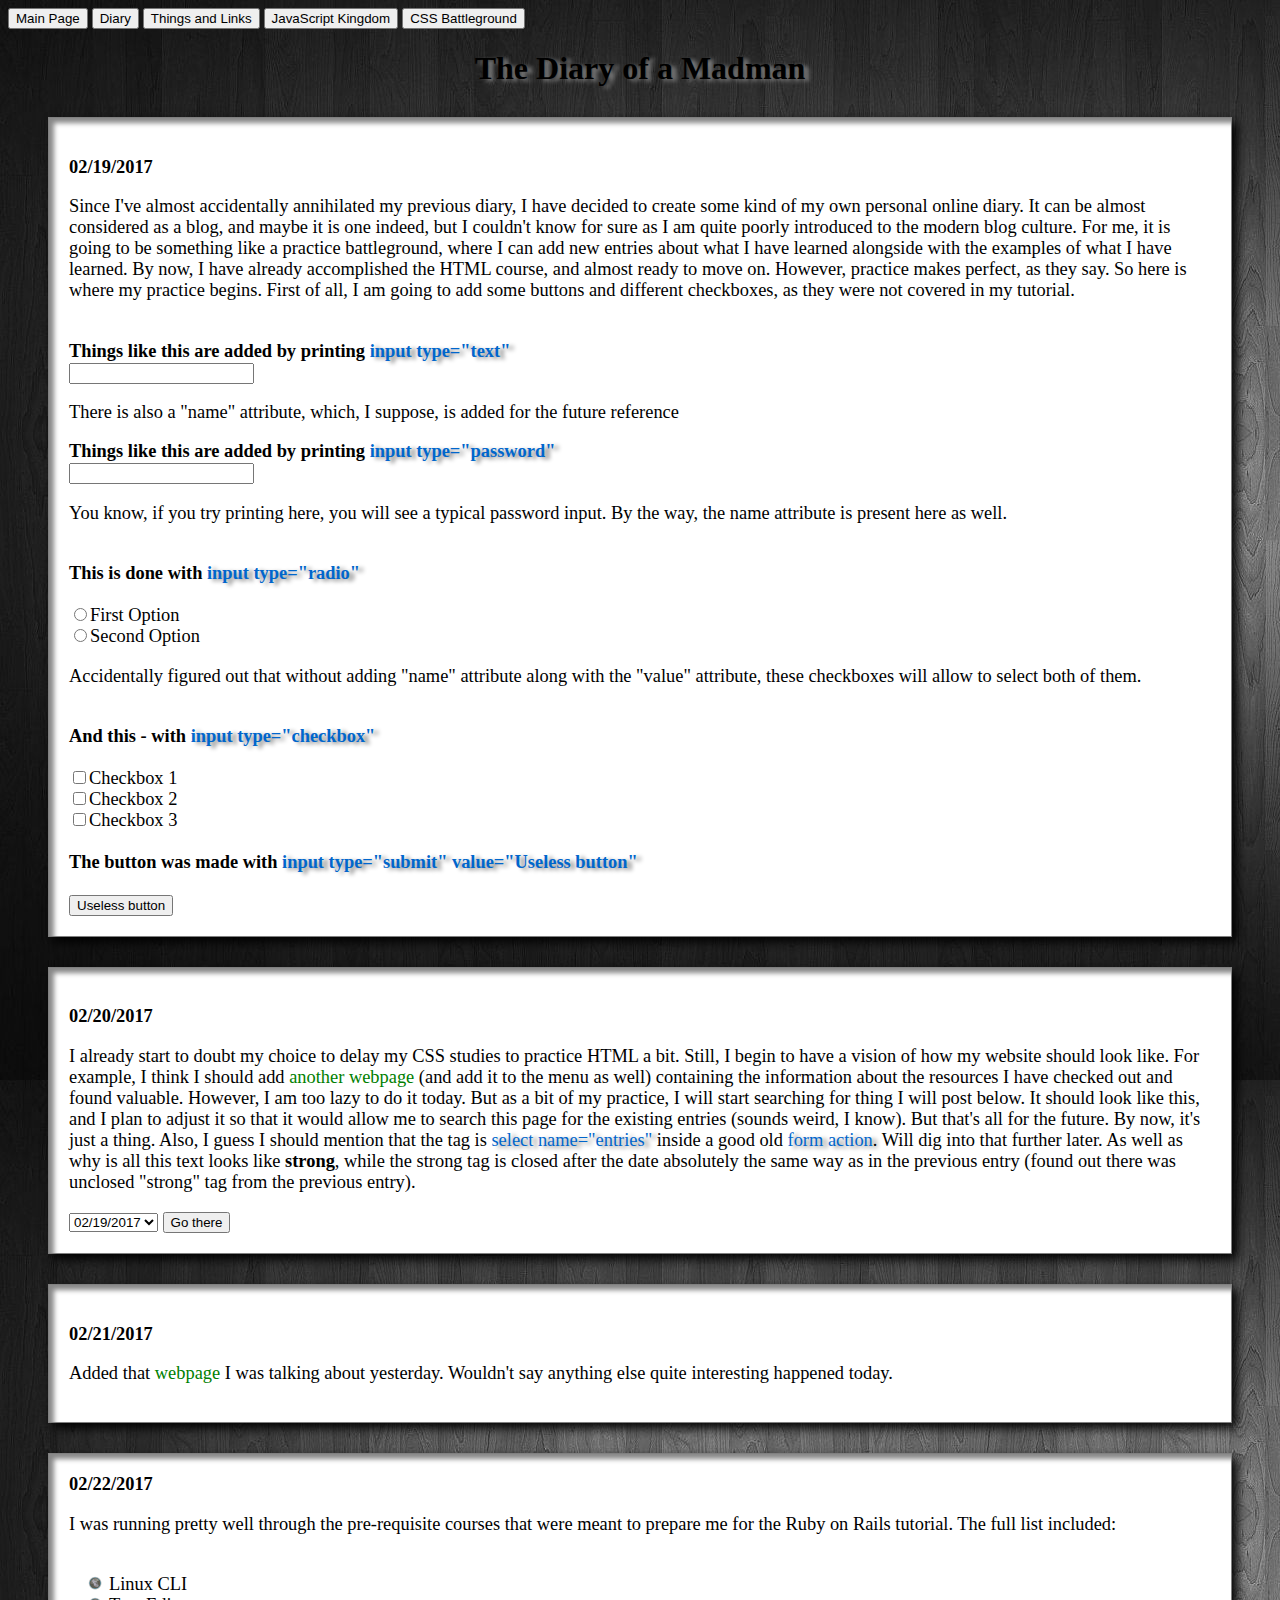
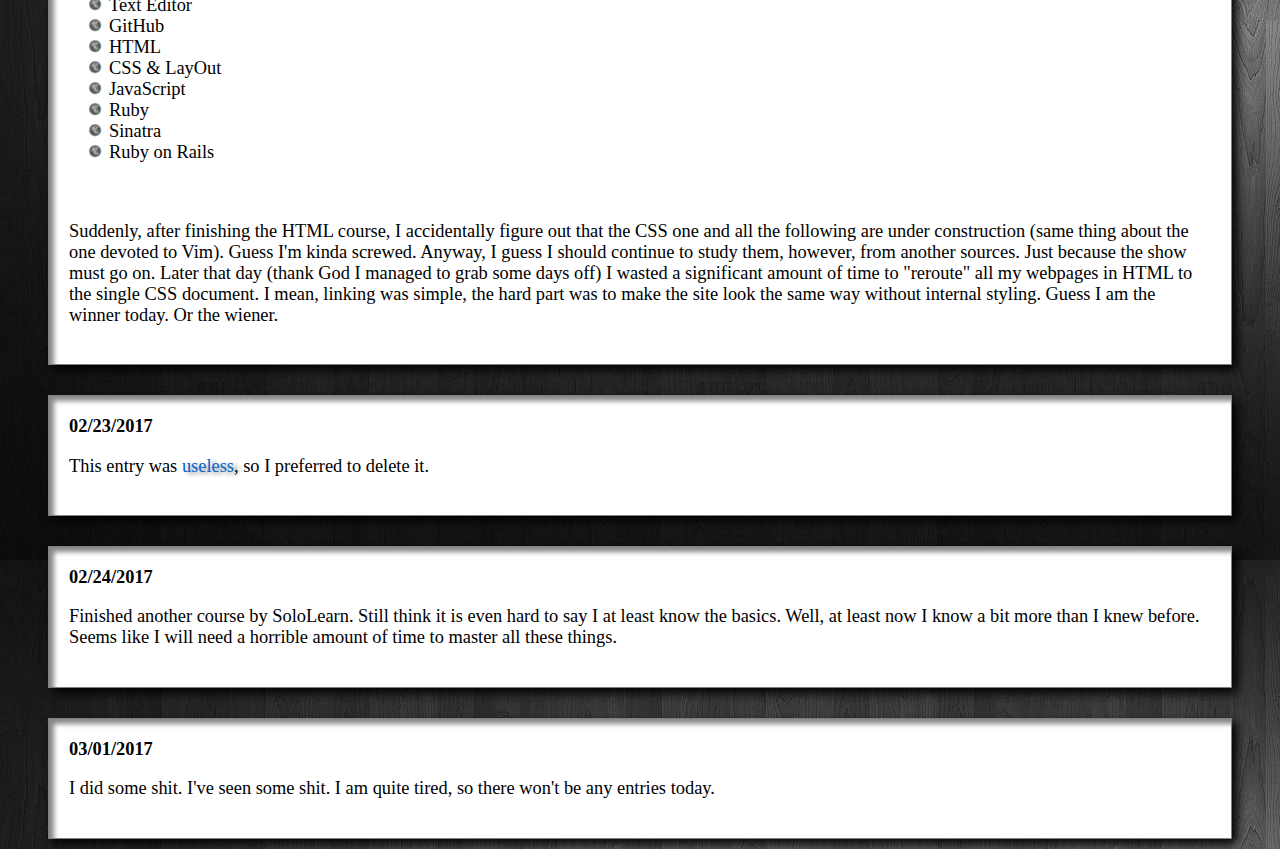
==== commit 96eedddf: "Add JS and CSS testpages" ====
--- a/diary.html
+++ b/diary.html
@@ -5,10 +5,13 @@
 		<title>Diary</title>
 		<link rel="stylesheet" href="common.css">
 	</head>
-	<body style="background-color: #d9d9d9">
+	<body>
 		<form method="get" action="index.html" style="display: inline;"><button type="submit">Main Page</button></form>
 		<form method="get" action="diary.html" style="display: inline;"><button type="submit">Diary</button></form>
 		<form method="get" action="things.html" style="display:inline;"><button type="submit">Things and Links</button></form>
+		<form method="get" action="jskingdom.html" style="display: inline;"><button type="submit">JavaScript Kingdom</button></form>
+		<form method="get" action="cssbattleground.html" style="display: inline;"><button type="submit">CSS Battleground</button></form>
+
 		<h1>The Diary of a Madman</h1>
 
 		<div>
@@ -86,14 +89,19 @@
 		<div>
 		<strong>02/23/2017</strong>
 		<p>This entry was <span>useless</span>, so I preferred to delete it.</p>
-    </div>
+	        </div>
 
 		<div>
 		<strong>02/24/2017</strong>
 		<p>Finished another course by SoloLearn. Still think it is even hard to say I at least know the basics.
 		 Well, at least now I know a bit more than I knew before.<br/>
 	   Seems like I will need a horrible amount of time to master all these things.</p>
-    </div>
+	        </div>
+
+		<div>
+		<strong>03/01/2017</strong>
+		<p>I did some shit. I've seen some shit. I am quite tired, so there won't be any entries today.</p>
+  	        </div>
 
 	</body>
 </html>
